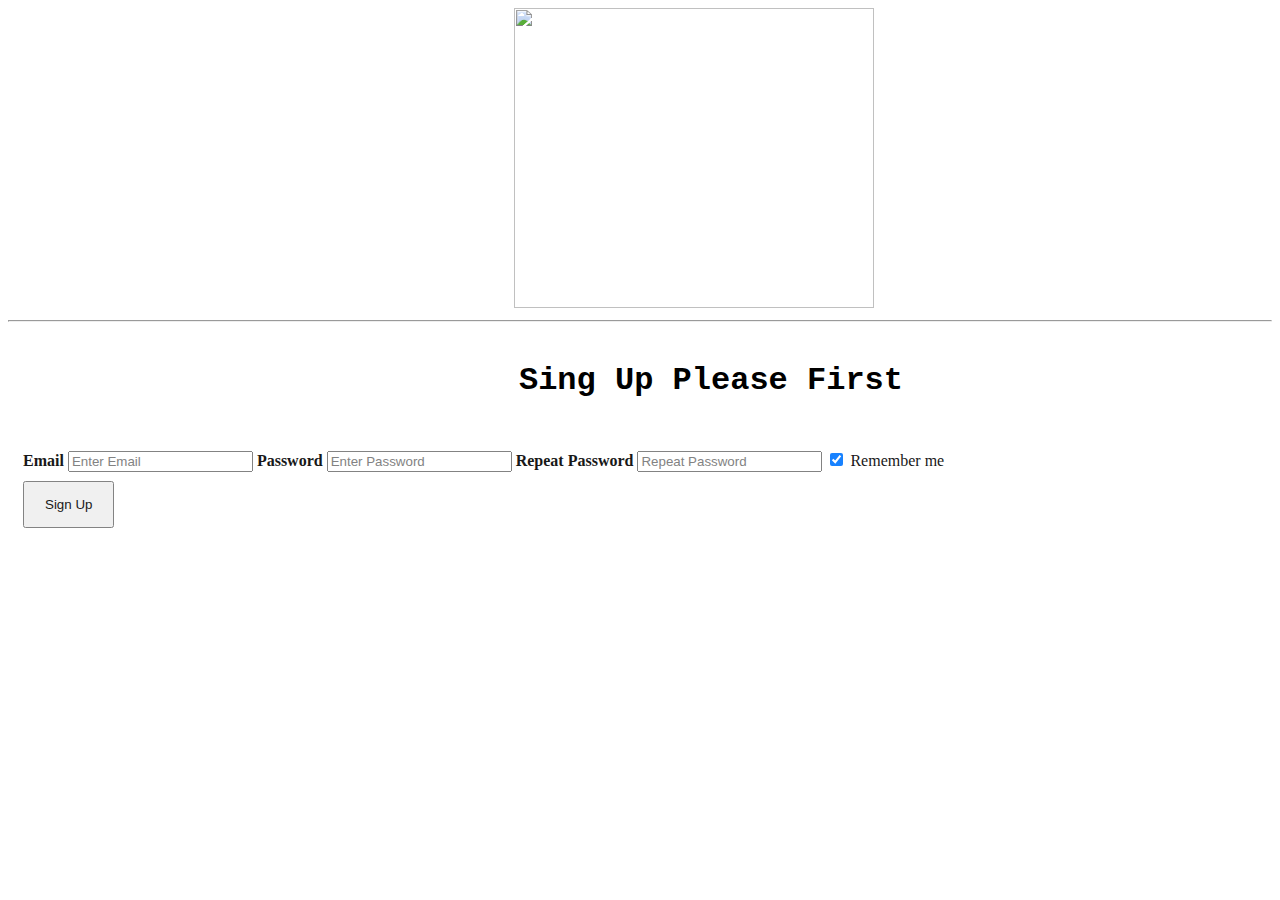
==== index.html @ 9f8a7829 "2 step" ====
<!DOCTYPE html>
<html lang="en">
<head>
    <link rel="stylesheet" href="style.css">
    <meta charset="UTF-8">
    <title>RBKFOOD</title>
   <img src="https://www.rebootkamp.net/wp-content/uploads/2020/08/logos-RBK-1.png" alt="">
   <hr>
</head>
<body>
    <h1>
        Sing Up Please First 
    </h1>
    <form action="file:///C:/Users/INFOKOM/Desktop/RBKFOOD/food.html">
    <label for="email"><b>Email</b></label>
    <input type="text" placeholder="Enter Email" name="email" required>

    <label for="psw"><b>Password</b></label>
    <input type="password" placeholder="Enter Password" name="psw" required>

    <label for="psw-repeat"><b>Repeat Password</b></label>
    <input type="password" placeholder="Repeat Password" name="psw-repeat" required>

    <label>
      <input type="checkbox" checked="checked" name="remember" style="margin-bottom:15px"> Remember me
    </label>

    <div class="clearfix">
    
        <button type="submit" class="signupbtn">Sign Up</button>
      </div>
</form>
    
</body>
</html>
---- style.css ----
body {
    background-image: url(https://ak.picdn.net/shutterstock/videos/1015682305/thumb/7.jpg);
    background-size: cover;
    
}
img {
    width: 360px;
    height: 300px;
    margin-left: 40%;
    line-height: underline
}
h1 {
    margin-left: 39%;
    padding: 10px 18px;
    font-family: "Lucida Console", "Courier New", monospace;
    margin-top: 0px;
    margin-top: 30px
}
form {
    width: 100%;
  padding: 15px;
  margin: 5px 0 22px 0;
  display: inline-block;
  border: none;
  opacity: 0.9;
  box-sizing: border-box
}
button {
    
    padding: 14px 20px;
}
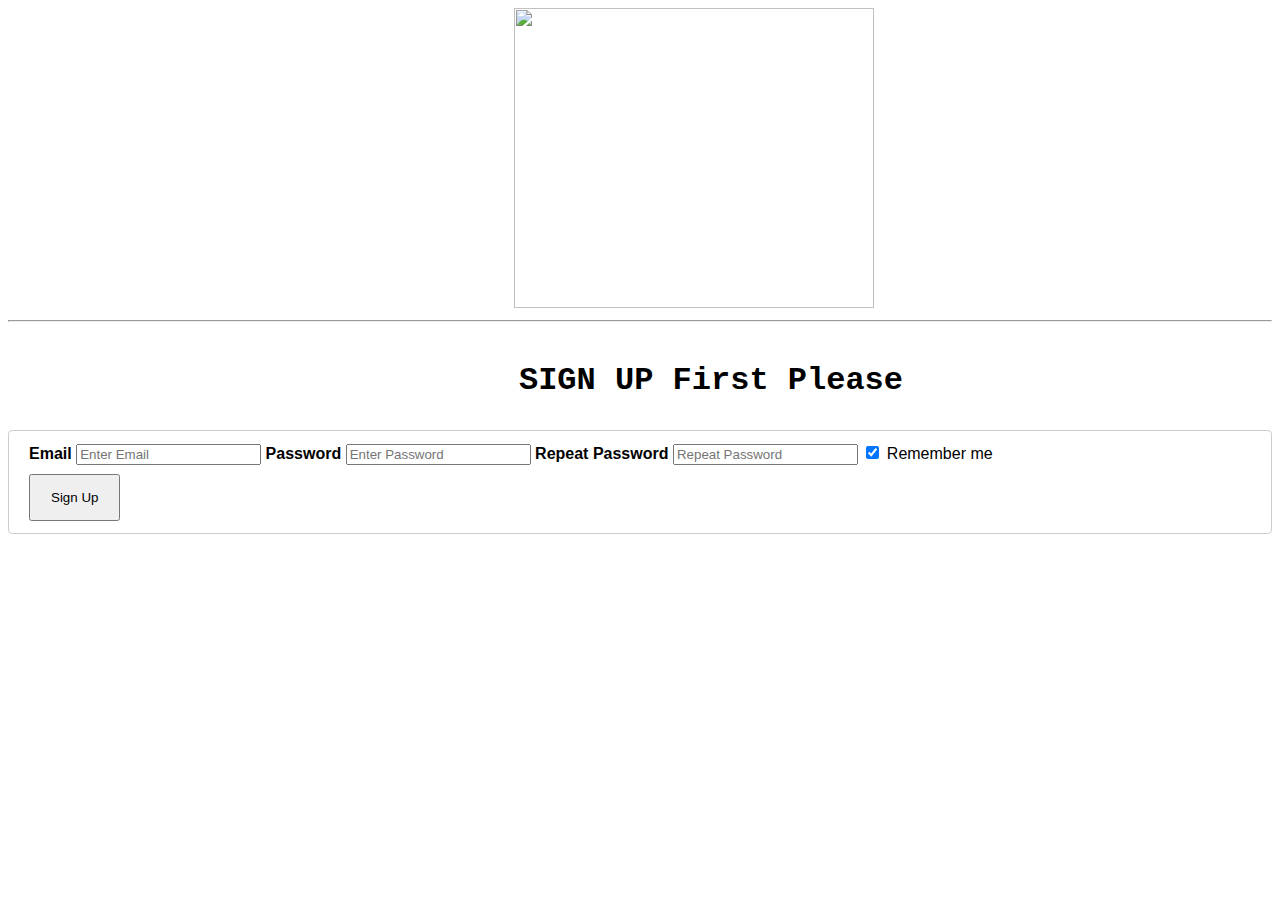
==== commit a66eb5a1: "step 3" ====
--- a/index.html
+++ b/index.html
@@ -9,7 +9,7 @@
 </head>
 <body>
     <h1>
-        Sing Up Please First 
+      SIGN UP  First Please
     </h1>
     <form action="file:///C:/Users/INFOKOM/Desktop/RBKFOOD/food.html">
     <label for="email"><b>Email</b></label>
--- a/style.css
+++ b/style.css
@@ -17,14 +17,18 @@
     margin-top: 30px
 }
 form {
-    width: 100%;
-  padding: 15px;
-  margin: 5px 0 22px 0;
-  display: inline-block;
-  border: none;
-  opacity: 0.9;
-  box-sizing: border-box
-}
+        width: 100%;
+        padding: 12px 20px;
+        margin: 8px 0;
+        display: block;
+        border: 1px solid #ccc;
+        border-radius: 4px;
+        box-sizing: border-box;
+        font-family: Arial;
+        margin-block-start: 4px;
+      }
+      
+
 button {
     
     padding: 14px 20px;
